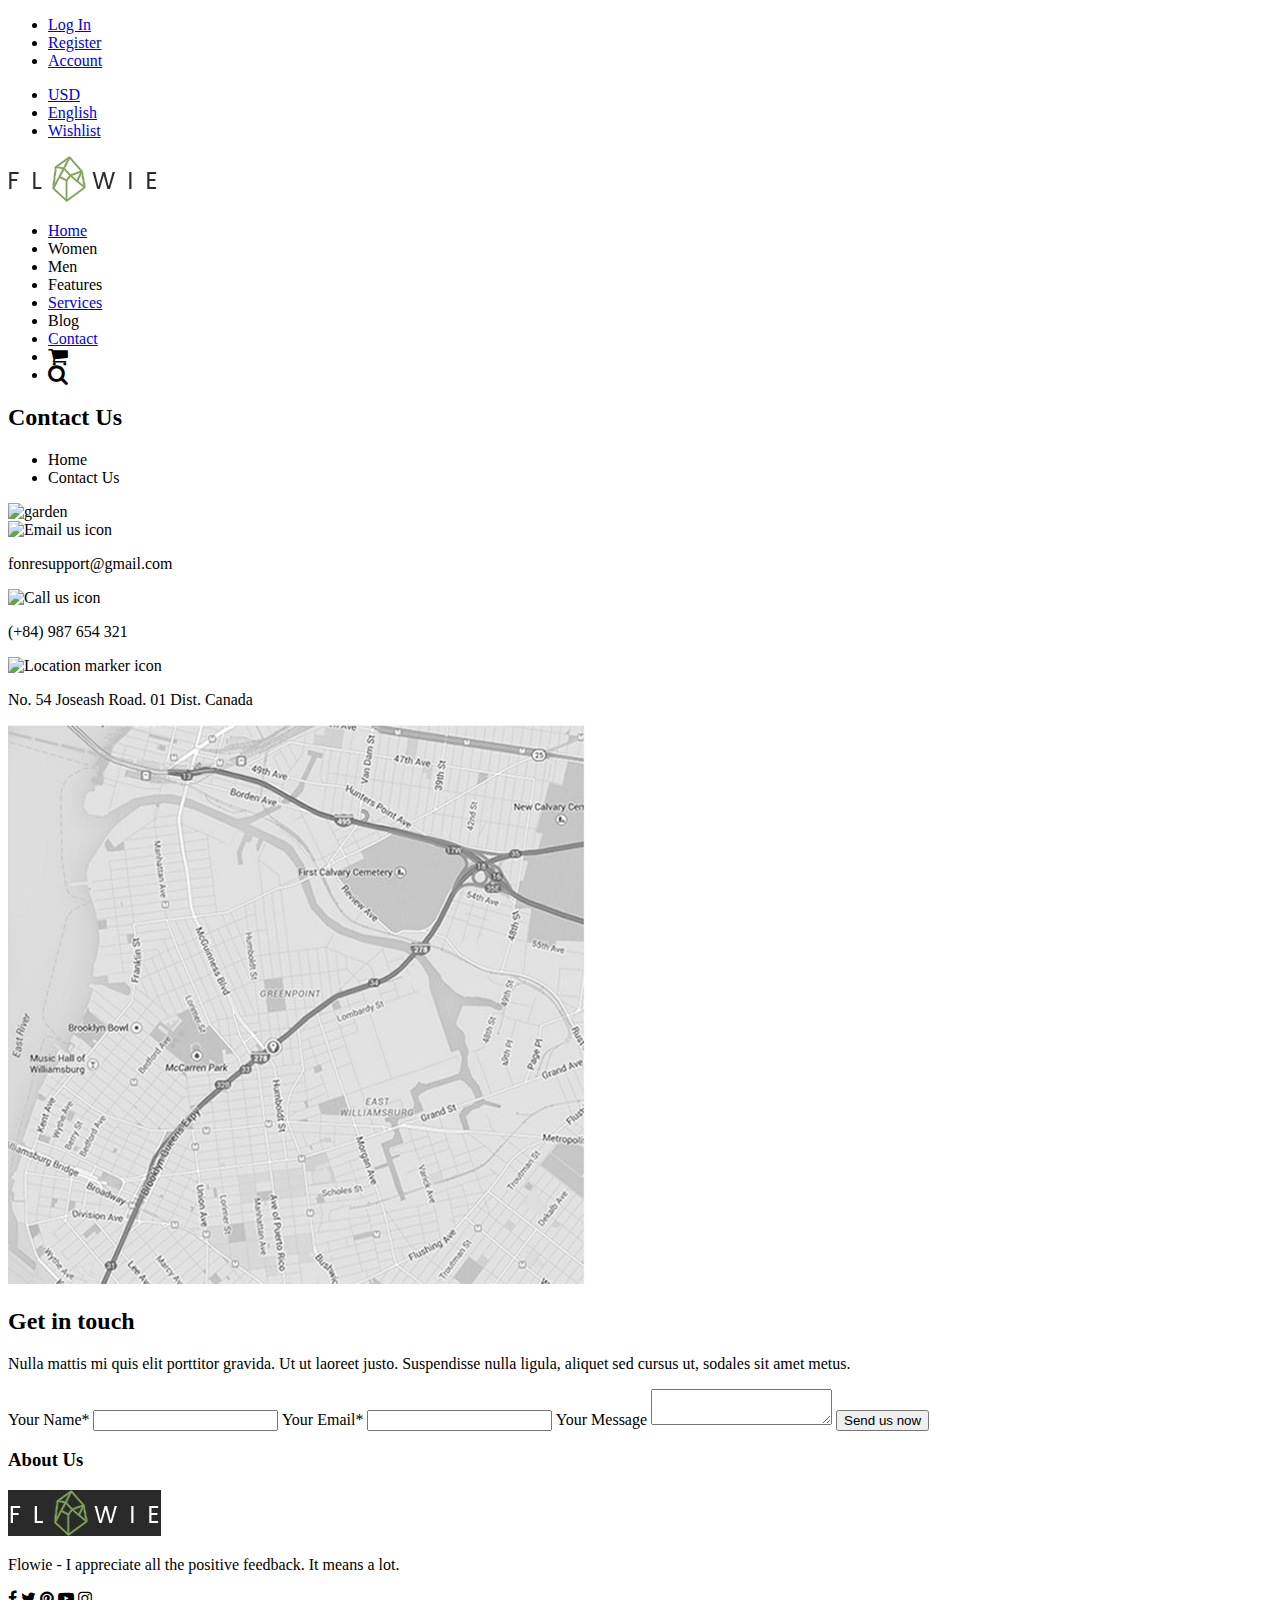
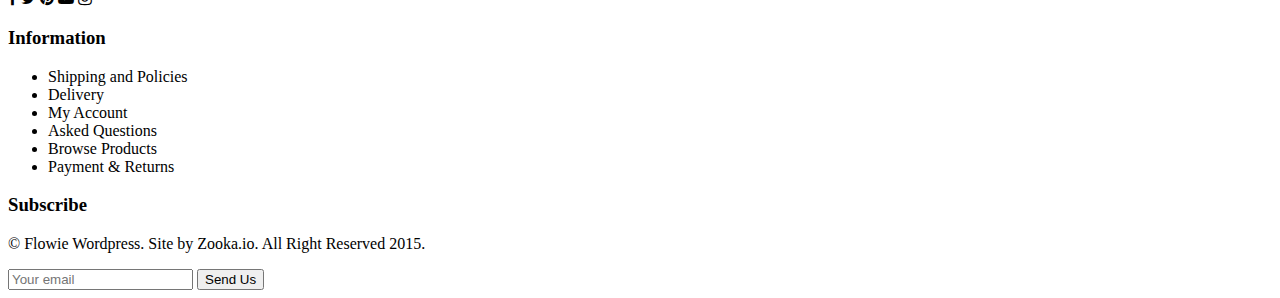
==== contact.html @ 3d75c7f3 "rough layout" ====
<!DOCTYPE html>
<html lang="en">
<head>
	<meta charset="UTF-8">
	<meta name="viewport" content="width=device-width, initial-scale=1">
	<title>Flowie</title>
	<link rel="stylesheet" href="public/styles/styles.css">
	<link rel="stylesheet" href="https://maxcdn.bootstrapcdn.com/font-awesome/4.7.0/css/font-awesome.min.css">
</head>
<body>
	<header>
		<div class="headerUser">
			<div class="headerUserAccount">
				<ul>
					<li><a href="#/">Log In</a></li>
					<li><a href="#/">Register</a></li>
					<li><a href="#/">Account</a></li>
				</ul>
			</div>
			<div class="headerUserShop">
				<ul>
					<li><a href="#/">USD</a></li>
					<li><a href="#/">English</a></li>
					<li><a href="#/">Wishlist</a></li>
				</ul>
			</div>
		</div>
		<div class="headerLogo">
			<img src="../assets/homepage_logo.png" alt="Flowie logo">
		</div>
		<nav>
			<div class="headerLinks">
				<ul>
					<li><a href="index.html">Home</a></li>
					<li>Women</li>
					<li>Men</li>
					<li>Features</li>
					<li><a href="about.html">Services</a></li>
					<li>Blog</li>
					<li><a href="contact.html">Contact</a></li>
					<li><i class="fa fa-shopping-cart fa-lg" aria-hidden="false"></i></li>
					<li><i class="fa fa-search fa-lg" aria-hidden="false"></i></li>
				</ul>
			</div>
		</nav>
		<div class="title title-about">
			<h2>Contact Us</h2>
		</div>
		<div class="breadcrumbs">
			<div class="midWidthWrapper">
				<ul>
					<li>Home</li>
					<li>Contact Us</li>
				</ul>
			</div>
		</div>
	</header>
	
	<section class="contactInfo">
		<div class="contactInfoWrapper midWidthWrapper">
			<img src="../../assets/garden-way.jpg" alt="garden">
			<div class="contactBlock">
				<div class="contactColumn">
					<img src="../../assets/contact_icon1.jpg" alt="Email us icon">
					<p>fonresupport@gmail.com</p>
				</div>
				<div class="contactColumn">
					<img src="../../assets/contact_icon2.jpg" alt="Call us icon">
					<p>(+84) 987 654 321</p>
				</div>
				<div class="contactColumn">
					<img src="../../assets/contact_icon3.png" alt="Location marker icon">
					<p>No. 54 Joseash Road. 01 Dist. Canada</p>
				</div>
			</div>
		</div>
	</section>

	<section class="map">
		<div class="mapWrapper midWidthWrapper">
			<div class="mapItem">
				<img src="../../assets/map.jpg" alt="Map of Flowie">
			</div>
			<div class="mapInfo">
				<h2>Get in touch</h2>
				<p>Nulla mattis mi quis elit porttitor gravida. Ut ut laoreet justo. Suspendisse nulla ligula, aliquet sed cursus ut, sodales sit amet metus. </p>
				<div class="mapForm">
					<label for="name">Your Name*</label>
					<input type="text" name="name">
					<label for="email">Your Email*</label>
					<input type="text" name="email">
					<label for="message">Your Message</label>
					<textarea></textarea>
					<button class="button buttonGreen">Send us now</button>
				</div>
			</div>
		</div>
	</section>

	<footer>
		<div class="footerWrapper midWidthWrapper">
			<div class="footerColumn footerColumn-Left">
				<h3>About Us</h3>
				<img src="../assets/flowie_dark.jpg" alt="Flowie logo">
				<p> Flowie - I appreciate all the positive feedback. It means a lot.</p>
				<div class="footerSocial">
					<i class="fa fa-facebook" aria-hidden="true"></i>
					<i class="fa fa-twitter" aria-hidden="true"></i>
					<i class="fa fa-pinterest" aria-hidden="true"></i>
					<i class="fa fa-youtube-play" aria-hidden="true"></i>
					<i class="fa fa-instagram" aria-hidden="true"></i>
				</div>
			</div>
			<div class="footerColumn footerColumn-Mid">
				<h3>Information</h3>
				<ul>
					<li>Shipping and Policies</li>
					<li>Delivery</li>
					<li>My Account</li>
					<li>Asked Questions</li>
					<li>Browse Products</li>
					<li>Payment &amp; Returns</li>
				</ul>
			</div>
			<div class="footerColumn footerColumn-Right">
				<h3>Subscribe</h3>
				<p>© Flowie Wordpress. Site by Zooka.io. All Right Reserved 2015.</p>
				<div class="footerForm">
					<input type="text" placeholder="Your email">
					<button class="button buttonYellow">Send Us</button>
				</div>
			</div>
		</div>
	</footer>
</body>
</html>
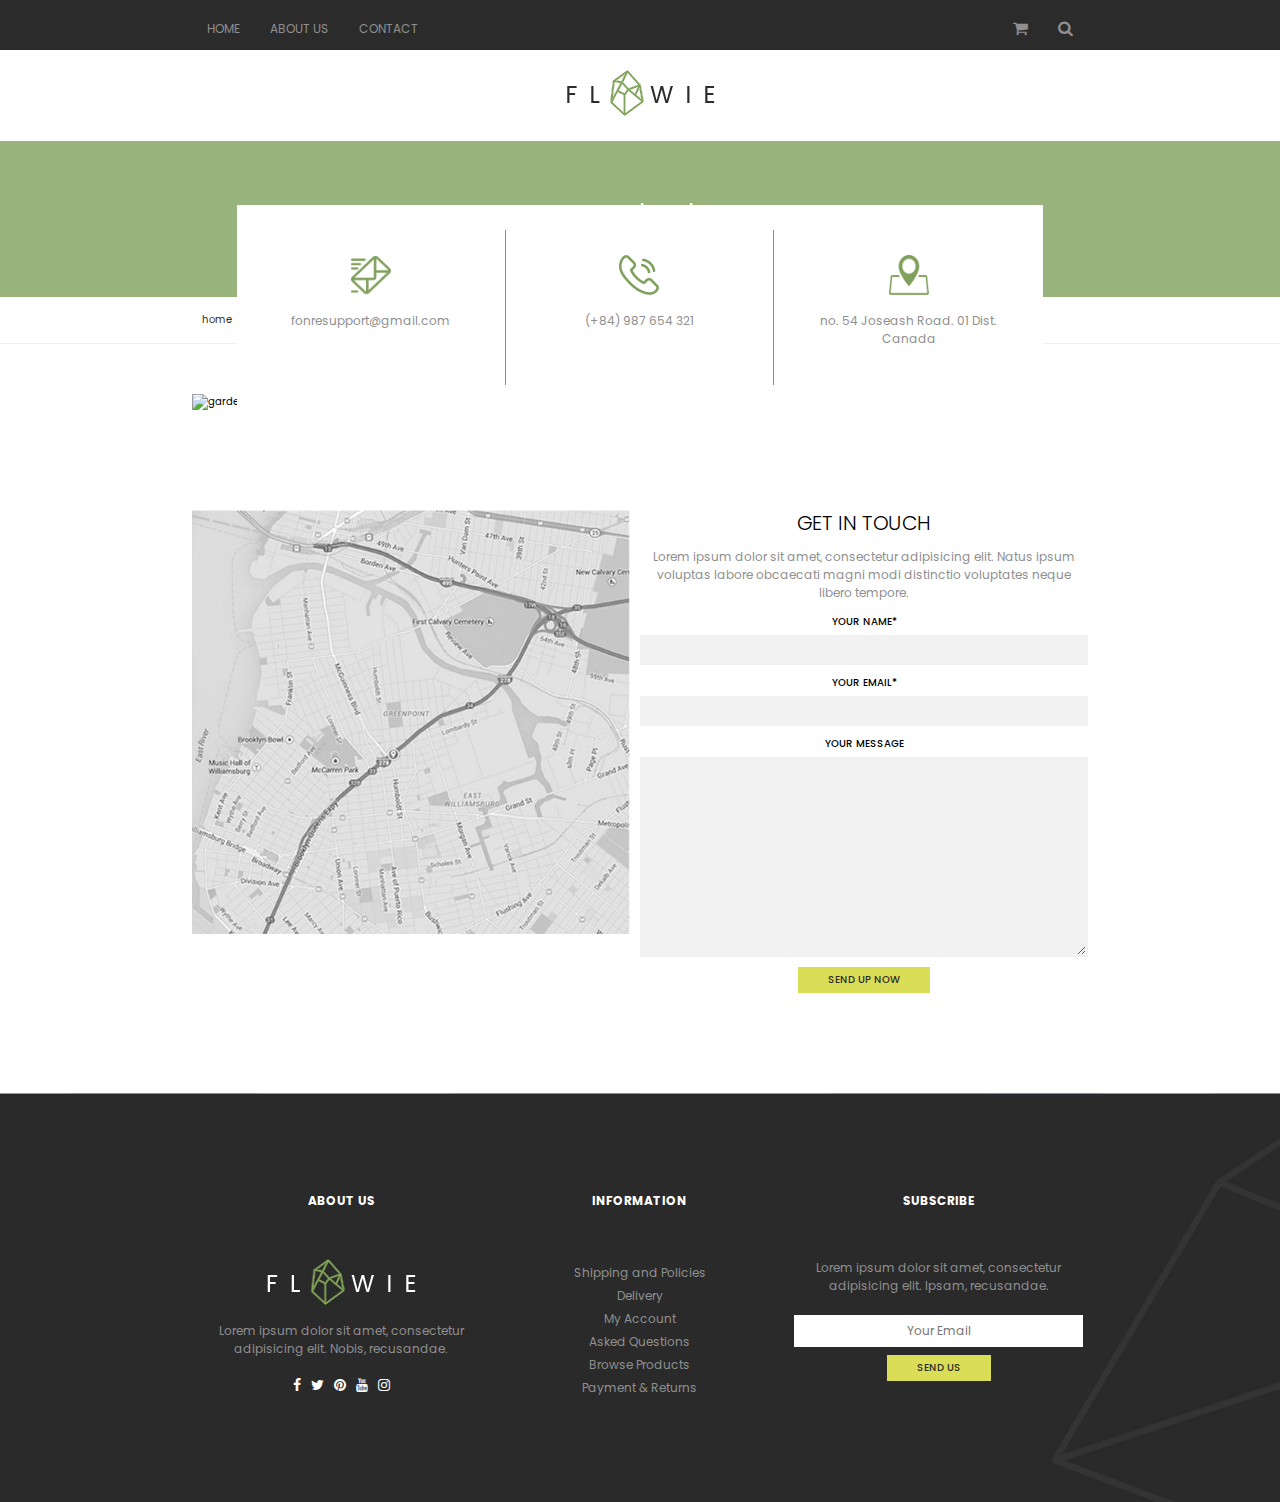
==== commit 276caf0c: "final maybe" ====
--- a/contact.html
+++ b/contact.html
@@ -2,135 +2,167 @@
 <html lang="en">
 <head>
 	<meta charset="UTF-8">
-	<meta name="viewport" content="width=device-width, initial-scale=1">
-	<title>Flowie</title>
-	<link rel="stylesheet" href="public/styles/styles.css">
-	<link rel="stylesheet" href="https://maxcdn.bootstrapcdn.com/font-awesome/4.7.0/css/font-awesome.min.css">
+	<meta name="viewport" content="initial-scale=1">
+	<link rel="stylesheet" href="public/styles/style.css">
+	<!-- FONT AWESOME -->
+	<link rel="stylesheet" href="https://maxcdn.bootstrapcdn.com/font-awesome/4.6.1/css/font-awesome.min.css">
+	
+	<!-- GOOGLE FONTS -->
+	<!-- font-family: 'Poppins', sans-serif; -->
+	<link href='https://fonts.googleapis.com/css?family=Poppins:400,300,500,600,700' rel='stylesheet' type='text/css'>
+
+	<title>Flowie: Contact</title>
 </head>
 <body>
-	<header>
-		<div class="headerUser">
-			<div class="headerUserAccount">
-				<ul>
-					<li><a href="#/">Log In</a></li>
-					<li><a href="#/">Register</a></li>
-					<li><a href="#/">Account</a></li>
-				</ul>
-			</div>
-			<div class="headerUserShop">
-				<ul>
-					<li><a href="#/">USD</a></li>
-					<li><a href="#/">English</a></li>
-					<li><a href="#/">Wishlist</a></li>
-				</ul>
+
+<!-- HEADER -->
+<header>
+
+<!-- navigation -->
+	<nav class="settings">
+		<div class="wrapper">
+			<ul class="top-nav">
+				<li><a href="index.html">home</a></li>
+				<li><a href="about-us.html">about us</a></li>
+				<li><a href="contact.html">contact</a></li>
+				<li><a href="#"><i class="fa fa-shopping-cart" aria-hidden="true"></i></a></li>
+				<li><a href="#"><i class="fa fa-search" aria-hidden="true"></i></a></li>
+			</ul>
+
+			<!-- HAMBURGER BUTTON! -->
+			<div class="hamburger">
+		    	<i class="fa fa-bars" aria-hidden="true"></i>
 			</div>
 		</div>
-		<div class="headerLogo">
-			<img src="../assets/homepage_logo.png" alt="Flowie logo">
+	</nav>
+
+<!-- logo -->
+	<figure class="logo">
+		<img src="assets/homepage_logo.png" alt="flowie logo">
+	</figure>
+<!-- menu -->
+	<nav class="menu">
+		<ul class="wrapper">
+			<li><a href="#">home</a></li>
+			<li><a href="#">women</a></li>
+			<li><a href="#">men</a></li>
+			<li><a href="#">features</a></li>
+			<li><a href="#">services</a></li>
+			<li><a href="#">blog</a></li>
+			<li><a href="#">contact</a></li>
+			<li><a href="#"><i class="fa fa-shopping-cart" aria-hidden="true"></i></a></li>
+			<li><a href="#"><i class="fa fa-search" aria-hidden="true"></i></a></li>
+		</ul>
+	</nav>
+<!-- banner: about us -->
+	<figure class="banner">
+		<div class="wrapper">
+			<h1>contact</h1>
 		</div>
-		<nav>
-			<div class="headerLinks">
-				<ul>
-					<li><a href="index.html">Home</a></li>
-					<li>Women</li>
-					<li>Men</li>
-					<li>Features</li>
-					<li><a href="about.html">Services</a></li>
-					<li>Blog</li>
-					<li><a href="contact.html">Contact</a></li>
-					<li><i class="fa fa-shopping-cart fa-lg" aria-hidden="false"></i></li>
-					<li><i class="fa fa-search fa-lg" aria-hidden="false"></i></li>
-				</ul>
+	</figure>
+	<nav class="page-flow">
+		<ul class="wrapper">
+			<li><a href="index.html">home</a></li>
+			<li>></li>
+			<li><a href="contact.html">contact</a></li>
+		</ul>
+	</nav>
+</header>
+
+
+<!-- CONTACT -->
+<section class="contact">
+	<figure class="wrapper">
+		<img src="assets/garden-way.jpg" alt="garden way">
+		<div class="contact-details">
+			<div class="contact-item">
+				<img src="assets/contact_icons_02.png" alt="email">
+				<p>fonresupport@gmail.com</p>
 			</div>
-		</nav>
-		<div class="title title-about">
-			<h2>Contact Us</h2>
-		</div>
-		<div class="breadcrumbs">
-			<div class="midWidthWrapper">
-				<ul>
-					<li>Home</li>
-					<li>Contact Us</li>
-				</ul>
+			<div class="contact-item">
+				<img src="assets/contact_icons_03.png" alt="phone">
+				<p>(+84) 987 654 321</p>
+			</div>
+			<div class="contact-item">
+				<img src="assets/contact_icons_01.png" alt="location">
+				<p>no. 54 Joseash Road. 01 Dist. Canada</p>
 			</div>
 		</div>
-	</header>
+	</figure>
+</section>
+
+
+<!-- GET IN TOUCH -->
+<section class="get-in-touch">
+	<figure class="wrapper">
+<!-- map -->
+		<div class="map">
+			<img src="assets/map.jpg" alt="map">
+		</div>
+<!-- contact form -->
+		<div class="contact-form">
+			<form action="">
+				<h2>get in touch</h2>
+				<p>Lorem ipsum dolor sit amet, consectetur adipisicing elit. Natus ipsum voluptas labore obcaecati magni modi distinctio voluptates neque libero tempore.</p>
+				<label for="name">your name*</label>
+				<input type="text" name="name" id="name" required="true">
+				<label for="email">your email*</label>
+				<input type="email" name="email" id="email" required="true">
+				<label for="message">your message</label>
+				<textarea name="message" id="message"></textarea>
+				<input type="submit" value="send up now">
+			</form>
+		</div>
+
+		
+	</figure>
 	
-	<section class="contactInfo">
-		<div class="contactInfoWrapper midWidthWrapper">
-			<img src="../../assets/garden-way.jpg" alt="garden">
-			<div class="contactBlock">
-				<div class="contactColumn">
-					<img src="../../assets/contact_icon1.jpg" alt="Email us icon">
-					<p>fonresupport@gmail.com</p>
-				</div>
-				<div class="contactColumn">
-					<img src="../../assets/contact_icon2.jpg" alt="Call us icon">
-					<p>(+84) 987 654 321</p>
-				</div>
-				<div class="contactColumn">
-					<img src="../../assets/contact_icon3.png" alt="Location marker icon">
-					<p>No. 54 Joseash Road. 01 Dist. Canada</p>
-				</div>
-			</div>
+</section>
+
+
+
+<!-- FOOTER -->
+<footer>
+	<figure class="wrapper">
+<!-- aboutus -->
+		<div class="footnote">
+			<h5>about us</h5>
+			<img src="assets/flowie_dark.jpg" alt="logo">
+			<p>Lorem ipsum dolor sit amet, consectetur adipisicing elit. Nobis, recusandae.</p>
+			<ul class="social">
+				<li><a href="#"><i class="fa fa-facebook" aria-hidden="true"></i></a></li>
+				<li><a href="#"><i class="fa fa-twitter" aria-hidden="true"></i></a></li>
+				<li><a href="#"><i class="fa fa-pinterest" aria-hidden="true"></i></a></li>
+				<li><a href="#"><i class="fa fa-youtube" aria-hidden="true"></i></a></li>
+				<li><a href="#"><i class="fa fa-instagram" aria-hidden="true"></i></a></li>
+			</ul>
 		</div>
-	</section>
+<!-- information -->
+		<div class="footnote">
+			<h5>information</h5>
+			<ul class="information">
+				<li><a href="#">Shipping and Policies</a></li>
+				<li><a href="#">Delivery</a></li>
+				<li><a href="#">My Account</a></li>
+				<li><a href="#">Asked Questions</a></li>
+				<li><a href="#">Browse Products</a></li>
+				<li><a href="#">Payment & Returns</a></li>
+			</ul>
+		</div>
+<!-- subscribe -->
+		<div class="footnote">
+			<h5>subscribe</h5>
+			<p>Lorem ipsum dolor sit amet, consectetur adipisicing elit. Ipsam, recusandae.</p>
+			<form action="" class="subscribe">
+				<input type="email" placeholder="Your Email">
+				<input type="submit" value="send us">
+			</form>
+		</div>
+	</figure>
+</footer>
 
-	<section class="map">
-		<div class="mapWrapper midWidthWrapper">
-			<div class="mapItem">
-				<img src="../../assets/map.jpg" alt="Map of Flowie">
-			</div>
-			<div class="mapInfo">
-				<h2>Get in touch</h2>
-				<p>Nulla mattis mi quis elit porttitor gravida. Ut ut laoreet justo. Suspendisse nulla ligula, aliquet sed cursus ut, sodales sit amet metus. </p>
-				<div class="mapForm">
-					<label for="name">Your Name*</label>
-					<input type="text" name="name">
-					<label for="email">Your Email*</label>
-					<input type="text" name="email">
-					<label for="message">Your Message</label>
-					<textarea></textarea>
-					<button class="button buttonGreen">Send us now</button>
-				</div>
-			</div>
-		</div>
-	</section>
+<script src="https://ajax.googleapis.com/ajax/libs/jquery/1.10.2/jquery.min.js"></script>
+<script src="public/scripts/main.js"></script>
 
-	<footer>
-		<div class="footerWrapper midWidthWrapper">
-			<div class="footerColumn footerColumn-Left">
-				<h3>About Us</h3>
-				<img src="../assets/flowie_dark.jpg" alt="Flowie logo">
-				<p> Flowie - I appreciate all the positive feedback. It means a lot.</p>
-				<div class="footerSocial">
-					<i class="fa fa-facebook" aria-hidden="true"></i>
-					<i class="fa fa-twitter" aria-hidden="true"></i>
-					<i class="fa fa-pinterest" aria-hidden="true"></i>
-					<i class="fa fa-youtube-play" aria-hidden="true"></i>
-					<i class="fa fa-instagram" aria-hidden="true"></i>
-				</div>
-			</div>
-			<div class="footerColumn footerColumn-Mid">
-				<h3>Information</h3>
-				<ul>
-					<li>Shipping and Policies</li>
-					<li>Delivery</li>
-					<li>My Account</li>
-					<li>Asked Questions</li>
-					<li>Browse Products</li>
-					<li>Payment &amp; Returns</li>
-				</ul>
-			</div>
-			<div class="footerColumn footerColumn-Right">
-				<h3>Subscribe</h3>
-				<p>© Flowie Wordpress. Site by Zooka.io. All Right Reserved 2015.</p>
-				<div class="footerForm">
-					<input type="text" placeholder="Your email">
-					<button class="button buttonYellow">Send Us</button>
-				</div>
-			</div>
-		</div>
-	</footer>
 </body>
 </html>--- a/public/styles/style.css
+++ b/public/styles/style.css
@@ -0,0 +1,1273 @@
+/* -------------- */
+/* about-us.html */
+/* HEADER */
+/* banner: about us */
+.banner {
+  background: linear-gradient(rgba(128, 160, 93, 0.8), rgba(128, 160, 93, 0.8)), url("../../assets/plants_wide.jpg");
+  background-size: cover;
+  background-position: center;
+  background-attachment: fixed;
+  padding: 50px 0;
+  color: white;
+  text-align: center; }
+
+nav.page-flow {
+  width: 100%;
+  background: white;
+  border-bottom: 1px solid #f1f1f1; }
+  nav.page-flow ul {
+    padding: 10px 0px;
+    display: flex; }
+    nav.page-flow ul li {
+      list-style: none;
+      padding: 5px 10px; }
+  nav.page-flow a {
+    color: #2b2b2b;
+    text-decoration: none;
+    transition: color 0.3s ease-in; }
+    nav.page-flow a:hover {
+      color: #80a05d; }
+
+/* VISUAL QUOTE */
+section.visual-quote {
+  padding: 50px 0 0 0;
+  background: white; }
+  section.visual-quote img {
+    width: 100%; }
+  section.visual-quote .wrapper {
+    position: relative; }
+
+.quote p {
+  background: white;
+  padding: 25px;
+  color: #80a05d;
+  font-size: 2rem;
+  font-weight: 300;
+  text-decoration: underline;
+  width: 70%;
+  position: absolute;
+  bottom: 4%;
+  left: 2.5%; }
+
+/* PERKS */
+section.perks {
+  margin: 0;
+  padding: 0; }
+  section.perks .wrapper {
+    display: flex;
+    flex-flow: row wrap; }
+
+.perk-item {
+  width: calc(100% / 4);
+  background: #f5f5f5;
+  padding: 100px 25px;
+  text-align: center; }
+  .perk-item:first-child {
+    background: url("../../assets/bg_logo_left.png");
+    background-size: cover;
+    background-position: center; }
+    .perk-item:first-child:hover {
+      background: linear-gradient(rgba(218, 222, 86, 0.8), rgba(218, 222, 86, 0.8)), url("../../assets/bg_logo_left.png");
+      background-size: cover;
+      background-position: center;
+      color: white; }
+  .perk-item:last-child {
+    background: url("../../assets/bg_logo_right.jpg");
+    background-size: cover;
+    background-position: center; }
+    .perk-item:last-child:hover {
+      background: linear-gradient(rgba(218, 222, 86, 0.8), rgba(218, 222, 86, 0.8)), url("../../assets/bg_logo_right.jpg");
+      background-size: cover;
+      background-position: center;
+      color: white; }
+  .perk-item:hover {
+    background: linear-gradient(rgba(218, 222, 86, 0.9), rgba(218, 222, 86, 0.9)), url("../../assets/hover_image.jpg");
+    background-size: cover;
+    background-position: center;
+    color: white; }
+    .perk-item:hover p {
+      color: white; }
+
+svg {
+  max-height: 40px;
+  fill: #2b2b2b; }
+
+.perk-item:hover svg {
+  fill: white; }
+
+/* TESTIMONIALS */
+section.testimonial {
+  background: linear-gradient(rgba(37, 37, 37, 0.5), rgba(37, 37, 37, 0.5)), url("../../assets/flower_pots.jpg");
+  background-size: cover;
+  background-position: center;
+  background-attachment: fixed;
+  text-align: center;
+  color: white; }
+
+.johnson-frankie {
+  display: inline-block;
+  background: #252525;
+  padding: 5px 25px;
+  font-size: 1.2rem;
+  text-transform: uppercase; }
+
+/* INSTAGRAM */
+section.instagram {
+  padding: 0;
+  margin: 0;
+  position: relative;
+  display: flex;
+  flex-flow: row wrap; }
+
+.instagram .wrapper {
+  position: absolute; }
+
+.instagram img {
+  flex: 0 1 auto;
+  width: calc(100% / 8);
+  height: 100%; }
+
+a.instagram-link {
+  display: inline-block;
+  background: #252525;
+  color: white;
+  font-size: 1.2rem;
+  text-transform: uppercase;
+  text-decoration: none;
+  padding: 5px 10px;
+  transition: background 0.3s ease-in; }
+  a.instagram-link:hover {
+    background: #80a05d; }
+
+/* hi-res laptops and desktops */
+/* big landscape tablets, laptops, and desktops */
+/* tablet, landscape iPad, lo-res laptops ands desktops */
+@media (max-width: 961px) {
+  .perk-item {
+    width: calc(100% / 2);
+    padding: 50px; } }
+
+/* portrait tablets, portrait iPad, landscape e-readers, landscape 800x480 or 854x480 phones */
+@media (max-width: 641px) {
+  .banner {
+    background-attachment: scroll; }
+  .instagram img {
+    width: calc(100% / 4); } }
+
+/* portrait e-readers (Nook/Kindle), smaller tablets @ 600 or @ 640 wide. */
+@media (max-width: 481px) {
+  /* VISUAL QUOTE */
+  .quote p {
+    background: rgba(255, 255, 255, 0.8);
+    padding: 25px;
+    margin: 0;
+    font-size: 1.6rem;
+    width: 100%;
+    height: 100%;
+    top: 0;
+    left: 0; }
+  /* PERKS */
+  section.perks .wrapper {
+    flex-flow: column wrap; }
+  .perk-item {
+    width: calc(100%); }
+  section.testimonial {
+    background-attachment: scroll; }
+    section.testimonial h1 {
+      font-size: 2rem; } }
+
+/* smartphones, iPhone, portrait 480x320 phones */
+/* FROM OUR BLOG */
+.blog {
+  background: white;
+  text-align: center; }
+
+.blog-entry {
+  display: inline-block;
+  width: calc(50% - 10px);
+  margin-right: 10px; }
+  .blog-entry img {
+    max-width: 100%; }
+  .blog-entry:last-child {
+    margin-right: 0px; }
+
+.blog-content {
+  padding: 10px 0px;
+  text-align: left; }
+  .blog-content .blog-date {
+    width: calc(25% - 25px);
+    margin-right: 25px;
+    padding: 0px;
+    float: left;
+    position: relative;
+    text-align: center; }
+    .blog-content .blog-date p.date {
+      color: #f1f1f1;
+      display: inline-block;
+      position: relative;
+      font-size: 5rem;
+      line-height: 5rem;
+      margin: 0;
+      top: 0; }
+    .blog-content .blog-date p.month {
+      font-size: 1.4rem;
+      color: #80a05d;
+      text-transform: uppercase;
+      margin: 0;
+      position: relative;
+      top: 0;
+      left: 0; }
+
+.blog-details {
+  display: inline-block;
+  width: 75%; }
+  .blog-details h3 {
+    margin: 0; }
+  .blog-details span.credit {
+    font-size: 1.2rem;
+    color: #80a05d;
+    margin: 0;
+    padding: 0; }
+
+/* hi-res laptops and desktops */
+/* big landscape tablets, laptops, and desktops */
+/* tablet, landscape iPad, lo-res laptops ands desktops */
+@media (max-width: 961px) {
+  .blog-entry {
+    width: 100%;
+    margin: 0 auto;
+    margin-bottom: 25px;
+    box-shadow: 5px 5px 10px rgba(51, 51, 51, 0.3); }
+    .blog-entry img {
+      width: 100%; }
+  .blog-content {
+    padding: 25px;
+    text-align: left;
+    display: flex;
+    flex-flow: row wrap; }
+    .blog-content .blog-date {
+      width: calc(25% - 25px);
+      text-align: center;
+      position: relative; }
+      .blog-content .blog-date p.date {
+        font-size: 5rem;
+        line-height: 5rem;
+        margin: 0;
+        position: relative;
+        top: 0; }
+      .blog-content .blog-date p.month {
+        font-size: 1.6rem;
+        margin: 0;
+        position: relative;
+        top: 0;
+        left: 0; }
+  .blog-details {
+    display: inline-block;
+    width: 75%; }
+    .blog-details h3 {
+      margin: 0; }
+    .blog-details span.credit {
+      font-size: 1.2rem;
+      color: #80a05d;
+      margin: 0;
+      padding: 0; } }
+
+/* portrait tablets, portrait iPad, landscape e-readers, landscape 800x480 or 854x480 phones */
+/* portrait e-readers (Nook/Kindle), smaller tablets @ 600 or @ 640 wide. */
+@media (max-width: 481px) {
+  .blog-content {
+    padding: 25px;
+    text-align: left;
+    display: flex;
+    flex-flow: column wrap; }
+    .blog-content .blog-date {
+      width: 100%;
+      height: 100px;
+      text-align: center;
+      position: relative; }
+      .blog-content .blog-date p.date {
+        margin: 0;
+        position: relative; }
+      .blog-content .blog-date p.month {
+        position: relative;
+        top: 0; }
+  .blog-details {
+    display: inline-block;
+    width: 100%; }
+    .blog-details h3 {
+      margin: 0; }
+    .blog-details span.credit {
+      font-size: 1.2rem;
+      color: #80a05d;
+      margin: 0;
+      padding: 0; } }
+
+/* smartphones, iPhone, portrait 480x320 phones */
+/* -------------- */
+/* contact.html */
+/* -------------- */
+section.contact {
+  padding: 50px 0 0 0;
+  background: white; }
+  section.contact .wrapper {
+    position: relative; }
+    section.contact .wrapper img {
+      max-width: 100%; }
+    section.contact .wrapper .contact-details {
+      background: white;
+      width: 90%;
+      padding: 25px 0px;
+      position: absolute;
+      bottom: 0;
+      left: calc(50% - 45%);
+      text-align: center;
+      display: flex;
+      flex-flow: row wrap; }
+      section.contact .wrapper .contact-details .contact-item {
+        width: calc(100% / 3);
+        border-right: 1px solid #8f8f8f;
+        padding: 25px; }
+        section.contact .wrapper .contact-details .contact-item:last-child {
+          border-right: 0px; }
+        section.contact .wrapper .contact-details .contact-item img {
+          width: 40px;
+          height: 40px; }
+
+/* GET IN TOUCH */
+section.get-in-touch {
+  background: white; }
+  section.get-in-touch .wrapper {
+    display: flex; }
+
+/* map */
+.map {
+  display: inline-block;
+  width: calc(50% - 10px);
+  margin-right: 10px; }
+  .map img {
+    max-width: 100%; }
+
+/* contact form */
+.contact-form {
+  display: inline-block;
+  width: 50%;
+  text-align: center; }
+  .contact-form label {
+    text-transform: uppercase;
+    font-weight: 500; }
+  .contact-form input[type=text],
+  .contact-form input[type=email],
+  .contact-form textarea {
+    outline: none;
+    display: inline-block;
+    background: #f1f1f1;
+    width: 100%;
+    padding: 5px;
+    margin: 5px 0px 10px 0px;
+    border: 2px solid transparent;
+    transition: all 0.3s; }
+  .contact-form textarea {
+    height: 200px; }
+  .contact-form input:hover,
+  .contact-form textarea:hover,
+  .contact-form input:focus,
+  .contact-form textarea:focus {
+    border-color: #80a05d; }
+  .contact-form input[type=submit] {
+    display: inline-block;
+    margin: 0;
+    padding: 5px 30px; }
+
+/* hi-res laptops and desktops */
+/* big landscape tablets, laptops, and desktops */
+/* tablet, landscape iPad, lo-res laptops ands desktops */
+@media (max-width: 961px) {
+  section.contact .wrapper {
+    position: relative; }
+    section.contact .wrapper img {
+      max-width: 100%; }
+    section.contact .wrapper .contact-details {
+      background: rgba(255, 255, 255, 0.8);
+      width: 100%;
+      height: 100%;
+      left: 0; }
+      section.contact .wrapper .contact-details .contact-item {
+        width: 80%;
+        margin: 0 auto;
+        border-right: none;
+        border-bottom: 1px solid #8f8f8f;
+        padding: 25px;
+        display: flex;
+        flex-flow: row wrap;
+        justify-content: flex-start;
+        align-items: center; }
+        section.contact .wrapper .contact-details .contact-item img {
+          margin-right: 25px; }
+        section.contact .wrapper .contact-details .contact-item:last-child {
+          border-bottom: 0px; }
+  .map {
+    display: none;
+    visibility: none;
+    opacity: 0; }
+  .contact-form {
+    width: 100%;
+    margin-bottom: 25px; } }
+
+/* portrait tablets, portrait iPad, landscape e-readers, landscape 800x480 or 854x480 phones */
+@media (max-width: 641px) {
+  section.contact .wrapper img {
+    display: none;
+    visibility: none;
+    opacity: 0; }
+  section.contact .wrapper .contact-details {
+    position: static; }
+    section.contact .wrapper .contact-details .contact-item {
+      flex-flow: column nowrap; }
+      section.contact .wrapper .contact-details .contact-item img {
+        display: block;
+        visibility: visible;
+        opacity: 1;
+        margin-right: 0; } }
+
+/* portrait e-readers (Nook/Kindle), smaller tablets @ 600 or @ 640 wide. */
+/* smartphones, iPhone, portrait 480x320 phones */
+/* FOOTER */
+footer {
+  padding: 100px 0px;
+  background: url("../../assets/footer_bg.jpg");
+  background-size: cover;
+  background-position: center;
+  color: white;
+  text-align: center; }
+  footer .wrapper {
+    display: flex;
+    flex-flow: row wrap; }
+
+.footnote {
+  width: calc(100% / 3 - 10px);
+  margin: 0 5px; }
+  .footnote h5 {
+    margin: 0 0 50px 0; }
+  .footnote a {
+    font-size: 1.2rem;
+    color: #8f8f8f;
+    text-decoration: none;
+    transition: color 0.3s ease-in; }
+    .footnote a:hover {
+      font-size: 1.2rem;
+      color: #dade56; }
+
+/* about us */
+ul.social {
+  margin: 0px;
+  padding: 0px;
+  display: flex;
+  flex-flow: row wrap;
+  justify-content: center; }
+  ul.social li {
+    list-style: none;
+    margin: 5px; }
+  ul.social a {
+    font-size: 1.4rem;
+    color: white;
+    transition: color 0.3s ease-in; }
+    ul.social a:hover {
+      font-size: 1.4rem;
+      color: #dade56; }
+
+/* information */
+ul.information {
+  display: inline-block;
+  margin: 0px;
+  padding: 0px; }
+  ul.information li {
+    list-style: none;
+    margin: 5px 0px; }
+  ul.information a {
+    color: #8f8f8f; }
+
+/* subscribe */
+form.subscribe {
+  text-align: center; }
+
+footer input[type=email],
+input[type=submit] {
+  outline: 0;
+  border: none;
+  display: inline-block; }
+
+footer input[type=email] {
+  border: 2px solid transparent;
+  width: 100%;
+  margin: 8px 0px;
+  padding: 5px;
+  font-size: 1.2rem;
+  text-align: center;
+  transition: all 0.3s; }
+  footer input[type=email]:focus, footer input[type=email]:hover {
+    border-color: #dade56;
+    background: #2b2b2b;
+    color: white; }
+
+input[type=submit] {
+  background: #dade56;
+  font-size: 1rem;
+  font-weight: 500;
+  text-transform: uppercase;
+  color: #2b2b2b;
+  padding: 5px 30px;
+  transition: color 0.3s ease-in; }
+  input[type=submit]:hover {
+    background: #80a05d;
+    color: white; }
+
+/* hi-res laptops and desktops */
+/* big landscape tablets, laptops, and desktops */
+/* tablet, landscape iPad, lo-res laptops ands desktops */
+/* portrait tablets, portrait iPad, landscape e-readers, landscape 800x480 or 854x480 phones */
+@media (max-width: 641px) {
+  footer .wrapper {
+    width: 80%;
+    margin: 0 auto; }
+    footer .wrapper .footnote {
+      width: 100%;
+      margin-bottom: 50px;
+      text-align: left; }
+      footer .wrapper .footnote h5 {
+        margin: 0 0 25px 0; }
+  form.subscribe {
+    text-align: left; }
+  ul.social {
+    justify-content: flex-start; }
+    ul.social .fa {
+      font-size: 2rem;
+      margin-top: 30px;
+      margin-right: 30px; } }
+
+/* portrait e-readers (Nook/Kindle), smaller tablets @ 600 or @ 640 wide. */
+/* smartphones, iPhone, portrait 480x320 phones */
+div.hamburger {
+  display: none; }
+  div.hamburger .fa {
+    font-size: 2.4rem;
+    color: #8f8f8f; }
+
+article, aside, details, figcaption, figure, footer, header, hgroup, nav, section, summary {
+  display: block; }
+
+audio, canvas, video {
+  display: inline-block; }
+
+audio:not([controls]) {
+  display: none;
+  height: 0; }
+
+[hidden] {
+  display: none; }
+
+html {
+  font-family: sans-serif;
+  -webkit-text-size-adjust: 100%;
+  -ms-text-size-adjust: 100%; }
+
+a:focus {
+  outline: thin dotted; }
+
+a:active, a:hover {
+  outline: 0; }
+
+h1 {
+  font-size: 2em; }
+
+abbr[title] {
+  border-bottom: 1px dotted; }
+
+b, strong {
+  font-weight: 700; }
+
+dfn {
+  font-style: italic; }
+
+mark {
+  background: #ff0;
+  color: #000; }
+
+code, kbd, pre, samp {
+  font-family: monospace, serif;
+  font-size: 1em; }
+
+pre {
+  white-space: pre-wrap;
+  word-wrap: break-word; }
+
+q {
+  quotes: \201C \201D \2018 \2019; }
+
+small {
+  font-size: 80%; }
+
+sub, sup {
+  font-size: 75%;
+  line-height: 0;
+  position: relative;
+  vertical-align: baseline; }
+
+sup {
+  top: -.5em; }
+
+sub {
+  bottom: -.25em; }
+
+img {
+  border: 0; }
+
+svg:not(:root) {
+  overflow: hidden; }
+
+fieldset {
+  border: 1px solid silver;
+  margin: 0 2px;
+  padding: .35em .625em .75em; }
+
+button, input, select, textarea {
+  font-family: inherit;
+  font-size: 100%;
+  margin: 0; }
+
+button, input {
+  line-height: normal; }
+
+button, html input[type=button],
+input[type=reset], input[type=submit] {
+  -webkit-appearance: button;
+  cursor: pointer; }
+
+button[disabled], input[disabled] {
+  cursor: default; }
+
+input[type=checkbox], input[type=radio] {
+  box-sizing: border-box;
+  padding: 0; }
+
+input[type=search] {
+  -webkit-appearance: textfield;
+  -moz-box-sizing: content-box;
+  -webkit-box-sizing: content-box;
+  box-sizing: content-box; }
+
+input[type=search]::-webkit-search-cancel-button, input[type=search]::-webkit-search-decoration {
+  -webkit-appearance: none; }
+
+textarea {
+  overflow: auto;
+  vertical-align: top; }
+
+table {
+  border-collapse: collapse;
+  border-spacing: 0; }
+
+body, figure {
+  margin: 0; }
+
+legend, button::-moz-focus-inner, input::-moz-focus-inner {
+  border: 0;
+  padding: 0; }
+
+.clearfix:after {
+  visibility: hidden;
+  display: block;
+  font-size: 0;
+  content: " ";
+  clear: both;
+  height: 0; }
+
+* {
+  -moz-box-sizing: border-box;
+  -webkit-box-sizing: border-box;
+  box-sizing: border-box; }
+
+html {
+  font-family: 'Poppins', sans-serif;
+  font-size: 62.5%;
+  /* 10px */ }
+
+a {
+  outline: none; }
+
+h1, h2, h3, h4, h5, h6 {
+  margin: 0px 0px 10px 0px;
+  padding: 0px; }
+
+h1 {
+  font-weight: 300;
+  font-size: 3rem; }
+
+h2 {
+  font-weight: 300;
+  text-transform: uppercase;
+  font-size: 2rem;
+  line-height: 2.6rem; }
+
+h3 {
+  font-size: 1.4rem;
+  line-height: 1.82rem; }
+
+h5 {
+  text-transform: uppercase;
+  font-size: 1.2rem;
+  line-height: 1.56rem; }
+
+h6 {
+  text-transform: uppercase;
+  font-size: 1rem; }
+
+p {
+  font-size: 1.2rem;
+  color: #8f8f8f; }
+
+.welcome {
+  background: white;
+  text-align: center; }
+  .welcome .offer {
+    width: 100%;
+    display: flex;
+    flex-flow: row wrap; }
+    .welcome .offer .offer-item {
+      width: calc(33.3% - 10px);
+      margin-right: 10px; }
+      .welcome .offer .offer-item:last-child {
+        margin-right: 0px; }
+      .welcome .offer .offer-item img {
+        width: 100%;
+        max-width: 300px; }
+      .welcome .offer .offer-item a {
+        text-decoration: none;
+        text-transform: uppercase;
+        font-size: 1.2rem;
+        color: #2b2b2b;
+        transition: color 0.3s ease-in; }
+        .welcome .offer .offer-item a:hover {
+          color: #80a05d; }
+
+/* hi-res laptops and desktops */
+/* big landscape tablets, laptops, and desktops */
+/* tablet, landscape iPad, lo-res laptops ands desktops */
+/* portrait tablets, portrait iPad, landscape e-readers, landscape 800x480 or 854x480 phones */
+@media (max-width: 641px) {
+  .welcome {
+    background: white;
+    text-align: center; }
+    .welcome .offer {
+      flex-flow: column wrap; }
+      .welcome .offer .offer-item {
+        width: 100%;
+        margin: 15px 0;
+        margin-right: 0; }
+        .welcome .offer .offer-item img {
+          width: 100%; }
+        .welcome .offer .offer-item a {
+          text-decoration: none;
+          text-transform: uppercase;
+          font-size: 1.6rem;
+          color: #2b2b2b;
+          transition: color 0.3s ease-in; }
+          .welcome .offer .offer-item a:hover {
+            color: #80a05d; } }
+
+/* portrait e-readers (Nook/Kindle), smaller tablets @ 600 or @ 640 wide. */
+/* smartphones, iPhone, portrait 480x320 phones */
+section {
+  padding: 100px 0; }
+
+.wrapper {
+  width: 70%;
+  max-width: 1280px;
+  margin: 0 auto; }
+
+.show {
+  display: flex;
+  opacity: 1; }
+
+button.add-to-cart {
+  outline: none;
+  width: 100%;
+  background: none;
+  border: none;
+  padding: 10px 0px;
+  font-size: 1.2rem;
+  text-transform: uppercase;
+  color: #2b2b2b;
+  transition: background, color 0.3s ease-in; }
+  button.add-to-cart:hover {
+    background: #80a05d;
+    color: white; }
+
+.cost {
+  color: #8f8f8f; }
+
+/* navigation */
+nav.settings {
+  background: #2b2b2b;
+  height: 50px;
+  display: flex;
+  flex-flow: row wrap;
+  justify-content: center;
+  align-items: center; }
+  nav.settings ul.top-nav {
+    padding: 0;
+    display: flex;
+    flex-flow: row wrap;
+    justify-content: flex-start; }
+    nav.settings ul.top-nav li {
+      display: inline-block;
+      padding: 10px 15px; }
+      nav.settings ul.top-nav li a {
+        outline: none;
+        font-size: 1.2rem;
+        text-transform: uppercase;
+        text-decoration: none;
+        color: #8f8f8f;
+        transition: color 0.3s ease-in; }
+        nav.settings ul.top-nav li a:hover {
+          color: #d9de55; }
+      nav.settings ul.top-nav li:nth-of-type(4) {
+        align-self: flex-end;
+        margin-left: auto; }
+
+/* logo */
+.logo {
+  margin: 0 auto;
+  background: white;
+  padding: 20px 0;
+  text-align: center; }
+
+/* menu */
+nav.menu {
+  display: none;
+  visibility: hidden;
+  opacity: 0;
+  width: 100%;
+  padding: 10px 0px;
+  background: white;
+  border-top: 1px solid #f1f1f1; }
+  nav.menu ul.wrapper {
+    padding: 0;
+    display: flex;
+    flex-flow: row wrap;
+    justify-content: space-between; }
+    nav.menu ul.wrapper li {
+      list-style: none;
+      width: calc(100% / 9);
+      text-align: center; }
+      nav.menu ul.wrapper li a {
+        outline: none;
+        text-transform: uppercase;
+        text-decoration: none;
+        font-size: 1.2rem;
+        color: #2b2b2b;
+        transition: color 0.3s ease-in; }
+        nav.menu ul.wrapper li a:hover {
+          color: #80a05d; }
+
+i.fa-shopping-cart, i.fa-search {
+  font-size: 1.6rem; }
+
+/* hero image */
+.hero {
+  background: url("../../assets/plant_hero.jpg");
+  background-size: cover;
+  background-position: center;
+  background-attachment: fixed;
+  padding: 100px 0;
+  display: flex;
+  flex-flow: column wrap; }
+  .hero .wrapper {
+    margin: auto;
+    text-align: center; }
+    .hero .wrapper img {
+      max-width: 100%; }
+    .hero .wrapper p {
+      font-size: 1.6rem;
+      letter-spacing: 0.3rem;
+      text-transform: uppercase;
+      font-weight: 300;
+      color: white; }
+
+.view-products,
+.see-all {
+  outline: none;
+  padding: 5px 30px;
+  font-size: 1rem;
+  font-weight: 500;
+  text-transform: uppercase;
+  letter-spacing: 0.1rem;
+  border: none; }
+
+.view-products {
+  background: #2b2b2b;
+  color: white;
+  transition: background 0.3s ease-in; }
+  .view-products:hover {
+    background: #80a05d; }
+
+.see-all {
+  background: #dade56;
+  color: #2b2b2b;
+  transition: background, color 0.3s ease-in; }
+  .see-all:hover {
+    background: #80a05d;
+    color: white; }
+
+/* FEATURED ITEMS */
+.featured {
+  background: #f1f1f1;
+  text-align: center;
+  position: relative; }
+
+/* menu: featured */
+.menu-featured ul {
+  margin: 0;
+  padding: 0;
+  display: flex;
+  flex-flow: row-wrap;
+  justify-content: center; }
+  .menu-featured ul li {
+    list-style: none;
+    padding: 5px 10px; }
+    .menu-featured ul li a {
+      text-decoration: none;
+      text-transform: uppercase;
+      font-size: 1.2rem;
+      color: #8f8f8f;
+      transition: color 0.3s ease-in; }
+      .menu-featured ul li a:hover {
+        color: #80a05d; }
+
+/* featured items */
+figure.featured-items {
+  width: 100%;
+  margin-top: 25px;
+  display: flex; }
+
+.featured-products {
+  width: calc(50% - 10px);
+  margin-right: 10px;
+  display: flex;
+  flex-flow: row wrap; }
+  .featured-products .product {
+    width: calc(50% - 10px);
+    margin: 0px 10px 10px 0px;
+    position: relative; }
+    .featured-products .product:last-child {
+      margin-right: 0px; }
+    .featured-products .product .container {
+      background: white;
+      position: relative; }
+      .featured-products .product .container img {
+        width: 100%; }
+      .featured-products .product .container .product-description {
+        padding: 10px 25px; }
+
+.best-wishes {
+  width: 50%;
+  height: 93vh;
+  max-height: 950px;
+  border: 4px solid white;
+  padding: 50px 30px;
+  text-align: left; }
+  .best-wishes span#best-wishes {
+    color: #80a05d; }
+  .best-wishes img {
+    position: absolute;
+    width: 35%;
+    bottom: 12%;
+    right: 0px; }
+
+.best-wishes a,
+.love a {
+  display: inline-block;
+  margin: 50px 0px;
+  text-decoration: none;
+  text-transform: uppercase;
+  font-size: 1.2rem;
+  color: #2b2b2b;
+  transition: color 0.3s ease-in; }
+  .best-wishes a:hover,
+  .love a:hover {
+    color: #80a05d; }
+  .best-wishes a:before,
+  .love a:before {
+    content: "";
+    display: inline-block;
+    height: 1px;
+    width: 50px;
+    background: #80a05d;
+    position: relative;
+    bottom: 5px;
+    left: 0px;
+    margin-right: 10px; }
+
+.new-arrivals {
+  background: white;
+  text-align: center; }
+
+.new-arrivals .new-product-container {
+  margin-top: 25px;
+  display: flex;
+  flex-flow: row wrap; }
+
+.product-new {
+  display: block;
+  width: calc(25% - 10px);
+  margin: 0px 10px 10px 0px;
+  border: 1px solid #f1f1f1;
+  position: relative;
+  text-align: center; }
+  .product-new img {
+    width: 100%; }
+  .product-new .product-description {
+    padding: 10px 25px; }
+  .product-new:first-child {
+    width: calc(50% - 10px);
+    padding: 0;
+    position: relative;
+    text-align: left; }
+  .product-new:last-child {
+    margin-right: 0px; }
+
+.love {
+  width: 40%;
+  position: absolute;
+  top: 30%;
+  right: 10%; }
+
+.product-new .new-hot:after {
+  content: "new";
+  width: 30px;
+  height: 30px;
+  background: #dade56;
+  color: #2b2b2b;
+  border-radius: 50%;
+  position: absolute;
+  top: 10px;
+  right: 10px;
+  display: flex;
+  flex-flow: row wrap;
+  justify-content: center;
+  align-items: center; }
+
+.product-new .new-hot:before {
+  content: "hot";
+  width: 30px;
+  height: 30px;
+  background: #ffcc99;
+  color: #2b2b2b;
+  border-radius: 50%;
+  position: absolute;
+  top: 45px;
+  right: 10px;
+  display: flex;
+  flex-flow: row wrap;
+  justify-content: center;
+  align-items: center; }
+
+.product-new .hot:after {
+  content: "hot";
+  width: 30px;
+  height: 30px;
+  background: #ffcc99;
+  color: #2b2b2b;
+  border-radius: 50%;
+  position: absolute;
+  top: 10px;
+  right: 10px;
+  display: flex;
+  flex-flow: row wrap;
+  justify-content: center;
+  align-items: center; }
+
+.farm {
+  background: url("../../assets/plants_wide.jpg");
+  background-size: cover;
+  background-position: center;
+  background-attachment: fixed;
+  text-align: center; }
+  .farm img {
+    max-width: 100%; }
+
+.clients {
+  background: #f1f1f1;
+  padding: 50px 0; }
+  .clients .wrapper {
+    display: flex;
+    flex-flow: row wrap;
+    justify-content: space-around;
+    align-items: center; }
+    .clients .wrapper img {
+      display: inline-block;
+      width: calc(100% / 5 - 25px);
+      margin-bottom: 25px; }
+
+/* hi-res laptops and desktops */
+/* big landscape tablets, laptops, and desktops */
+/* tablet, landscape iPad, lo-res laptops ands desktops */
+@media (max-width: 961px) {
+  section {
+    padding: 50px 0; }
+  .wrapper {
+    width: 80%; }
+  button.add-to-cart {
+    background: #80a05d;
+    color: white;
+    transition: 0.3s; }
+    button.add-to-cart:hover {
+      background: #4c5f38; }
+  figure.featured-items {
+    width: 100%;
+    flex-direction: column-reverse; }
+  .featured-products {
+    width: 100%;
+    margin-right: 0;
+    display: flex;
+    flex-flow: row wrap; }
+    .featured-products .product {
+      width: calc(50% - 10px);
+      margin: 10px 5px;
+      position: relative; }
+  .best-wishes a,
+  .love a {
+    margin: 25px 0px; }
+  .best-wishes {
+    width: calc(100% - 10px);
+    height: auto;
+    margin: 0 auto;
+    padding-bottom: 100px;
+    position: relative; }
+    .best-wishes img {
+      bottom: 2%;
+      right: 0px; }
+  .new-arrivals .new-product-container {
+    display: flex;
+    flex-flow: row wrap; }
+  .product-new {
+    width: calc(50% - 10px);
+    margin: 10px 5px; }
+    .product-new img {
+      width: 100%; }
+    .product-new .product-description {
+      padding: 10px 25px; }
+    .product-new:first-child {
+      width: 100%; }
+  .clients .wrapper {
+    justify-content: space-around; }
+    .clients .wrapper img {
+      width: calc(100% / 3 - 15px); } }
+
+/* portrait tablets, portrait iPad, landscape e-readers, landscape 800x480 or 854x480 phones */
+@media (max-width: 641px) {
+  section {
+    padding: 50px 0; }
+  .wrapper {
+    width: 90%; }
+  /* hero image */
+  .hero {
+    background-attachment: scroll; }
+    .hero .wrapper {
+      margin: auto;
+      text-align: center; }
+      .hero .wrapper img {
+        display: none;
+        visibility: hidden; }
+      .hero .wrapper p {
+        font-size: 1.6rem;
+        letter-spacing: 0.3rem;
+        text-transform: uppercase;
+        font-weight: 300;
+        color: white; }
+  .menu-featured ul {
+    display: none; }
+  .best-wishes img {
+    width: 45%; }
+  .farm {
+    background-attachment: scroll; }
+  .clients .wrapper {
+    flex-direction: column; }
+    .clients .wrapper img {
+      width: calc(100% / 2); } }
+
+/* portrait e-readers (Nook/Kindle), smaller tablets @ 600 or @ 640 wide. */
+@media (max-width: 481px) {
+  nav.settings {
+    position: relative; }
+    nav.settings .wrapper .top-nav {
+      background: rgba(35, 35, 35, 0.95);
+      margin: 0;
+      width: 100%;
+      height: calc(100vh - 50px);
+      position: absolute;
+      top: 50px;
+      left: 0;
+      display: flex;
+      flex-flow: column nowrap;
+      justify-content: center;
+      align-items: center;
+      z-index: 99999;
+      visibility: hidden;
+      opacity: 0;
+      transition: opacity 0.3s; }
+      nav.settings .wrapper .top-nav li {
+        display: inline-block;
+        margin: 25px auto; }
+        nav.settings .wrapper .top-nav li a {
+          font-size: 1.4rem; }
+        nav.settings .wrapper .top-nav li:nth-of-type(4) {
+          align-self: auto; }
+    nav.settings .wrapper .show {
+      visibility: visible;
+      opacity: 1; }
+    nav.settings .wrapper .hamburger {
+      display: block; }
+  figure.featured-items {
+    width: 100%;
+    flex-direction: column-reverse; }
+  .featured-products {
+    width: 100%;
+    margin-right: 0;
+    display: flex;
+    flex-flow: row wrap; }
+    .featured-products .product {
+      width: 100%;
+      margin: 10px 5px;
+      position: relative; }
+      .featured-products .product .container img {
+        width: 50%;
+        height: 100%; }
+      .featured-products .product .container .product-description {
+        padding-top: 25px;
+        display: flex;
+        flex-flow: column wrap;
+        justify-content: flex-end; }
+  .best-wishes img {
+    width: 55%; }
+  .product-new {
+    width: 100%;
+    margin: 10px 5px; }
+    .product-new .container img {
+      width: 50%;
+      height: 100%; }
+    .product-new .container .product-description {
+      padding-top: 25px;
+      display: flex;
+      flex-flow: column wrap;
+      justify-content: flex-end; }
+    .product-new:first-child {
+      display: none; }
+  .product-new .new-hot::after {
+    right: 10px; }
+  .product-new .new-hot::before {
+    top: 45px;
+    right: 10px; }
+  .product-new .hot::after {
+    right: 10px; } }
+
+/* smartphones, iPhone, portrait 480x320 phones */
